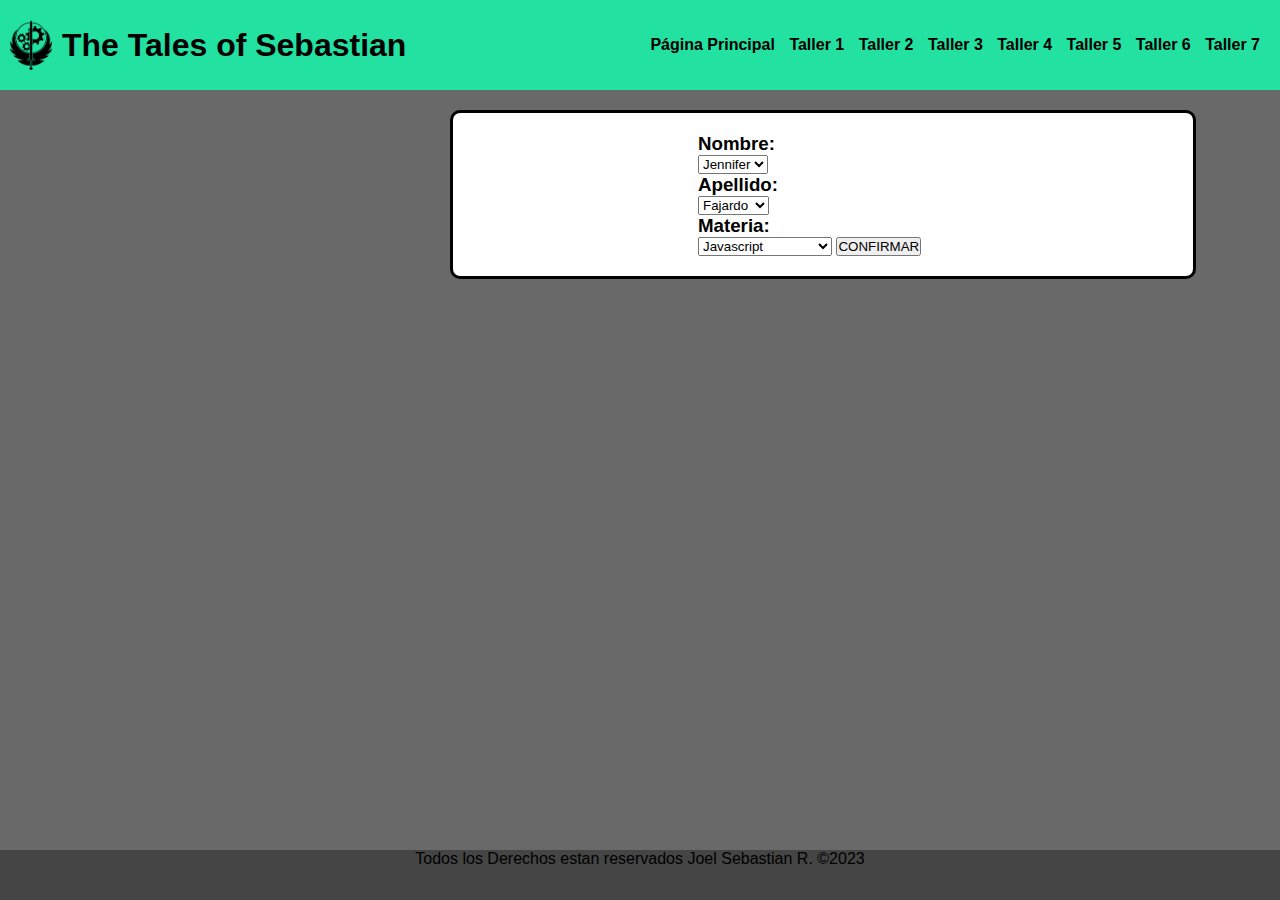
==== html/taller5.html @ a239ba4c "Se subió exitosamente!" ====
<!DOCTYPE html>
<html lang="en">
<head>
    <meta charset="UTF-8">
    <meta name="author" content="Sebastian R.">
    <meta http-equiv="X-UA-Compatible" content="IE=edge">
    <meta name="viewport" content="width=device-width, initial-scale=1.0">
    <title>Taller Js </title>
    <link rel="stylesheet" href="../css/taller2.css">
    <link rel="stylesheet" href="../css/styles.css">
</head>
<body>
    <div class="container">
    <header class="text-center">
        <div class="logo">
        <img src="../img/logo.png" alt="Logo representante de la página">
        <h1 class="The Tales of Sebastian">The Tales of Sebastian</h1>
    </div>
        <nav>
            <a href="../index.html" class="nav-link">Página Principal</a>
            <a href="taller1.html" class="nav-link">Taller 1</a>
            <a href="taller2.html" class="nav-link">Taller 2</a>
            <a href="taller3.html" class="nav-link">Taller 3</a>
            <a href="taller4.html" class="nav-link">Taller 4</a>
            <a href="taller5.html" class="nav-link">Taller 5</a>
            <a href="taller6.html" class="nav-link">Taller 6</a>
            <a href="taller7.html" class="nav-link">Taller 7</a>
        </nav>
    </header>
    <section class="text-center">
    <main class="form-signin w-100 m-auto">
        <div class="container2">
            <div class="content">
            <form class ="form">
                <div class="form-column">

                    <h3>Nombre:</h3>
                    <select name="nombre" id="nombre">
                    <option value="1">Jennifer</option>
                    <option value="2">Tatiana</option>
                    <option value="3">Sandra</option>
                    </select>

                    <h3>Apellido:</h3>
                    <select name="apellido" id="apellido">
                        <option value="1">Fajardo</option>
                        <option value="2">Cabrera</option>
                        <option value="3">Rueda</option>
                    </select>

                    <h3>Materia:</h3>
                    <select name="materia" id="Materia">
                        <option value="1">Javascript</option>
                        <option value="2">Java</option>
                        <option value="3">Fundamentos SQL</option>
                        </select>

                    <button onclick="confirmacion()" id="confirmar">CONFIRMAR</button>
            </form>
            </div>
        </div>
    </section>
</body>
<footer><p>Todos los Derechos estan reservados Joel Sebastian R. ©2023</p></footer>
<script src="https://cdn.jsdelivr.net/npm/bootstrap@5.0.2/dist/js/bootstrap.bundle.min.js"
    integrity="sha384-MrcW6ZMFYlzcLA8Nl+NtUVF0sA7MsXsP1UyJoMp4YLEuNSfAP+JcXn/tWtIaxVXM"
    crossorigin="anonymous"></script>
    <script type="text/javaScript" src="../js/taller2.js">
    </script>
</body>
</html>
---- css/taller2.css ----
body{
    font-family: 'Lucida Sans', 'Lucida Sans Regular', 'Lucida Grande', 'Lucida Sans Unicode', Geneva, Verdana, sans-serif;
    margin: 0;
    height: 100vh;
    padding: 0;
}

a{
    text-decoration: none;
    color: black;
}
header{
    display: flex;
    min-height: 70px;
    background-color: rgb(34, 225, 161);
    justify-content: space-between;
    align-items: center;
    padding: 10px;
}
.logo{
    display: flex;
    align-items: center;
}
.logo img{
    height: 50px;
    margin-right: 10px;
}
nav a{
    font-weight: 600;
    padding-right: 10px;
}

nav a:hover{
    color: crimson;
}



.content {
    width: 700px;
    height: 100%;
    text-align: left;
    background-color: rgb(255, 255, 255);
    border-radius: 10px;
    margin-top: 20px;
    margin-left:450px;
    border: 3px solid black;
    padding: 20px;
  }

form {
    width: 250px;
    margin: 0 auto;
  }
  
  input[type="text"],
  input[type="password"],
  input[type="number"],
  input[type="date"],
  input[type="email"],
  textarea {
    width: 100%;
    padding: 10px;
    margin-bottom: 10px;
    border-radius: 4px;
    border-color: #4CAF50;
  }
  
  input[type="submit"] {
    background-color: #4CAF50;
    color: white;
    padding: 10px 20px;
    border: none;
    border-radius: 4px;
    cursor: pointer;
  }
  
  input[type="submit"]:hover {
    background-color: #45a049;
  }
  
  label {
    display: block;
    margin-bottom: 5px;
    font-weight: bold;
  }

  button .b1{
    background-color: aqua;
  }
  button .b2{
    background-color: aqua;
  }
---- css/styles.css ----
*{
    margin: 0;
    padding: 0;
}

body{
    background-color: rgb(106, 105, 105);
}

footer{
    position: fixed;
    text-align: center;
    bottom: 0;
    left:0;
    height: 50px;
    width: 100%;
    background-color: rgb(69, 69, 69);
}

@media screen and (max-width: 767px){
    .navbar-brand{
        display: none;
    }
}
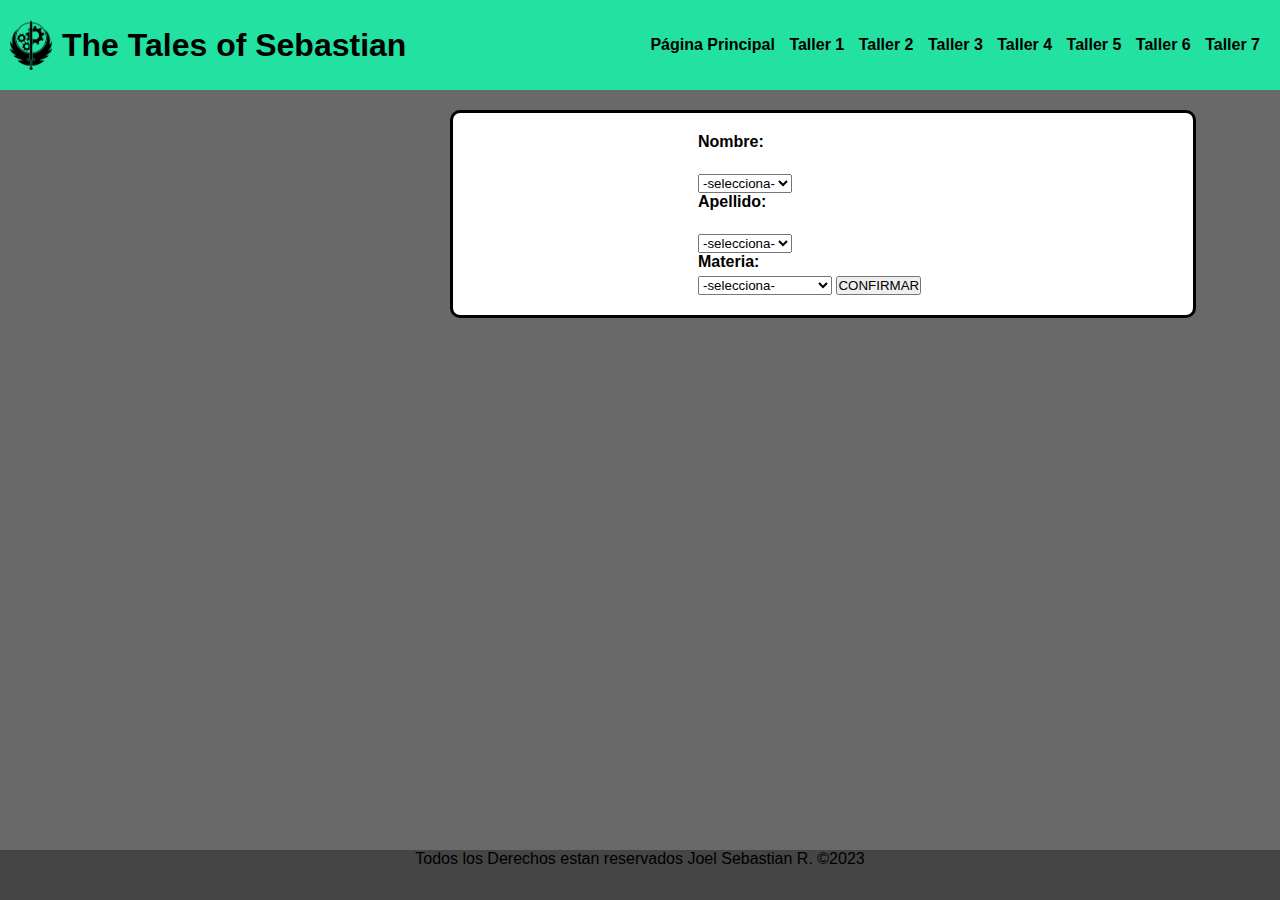
==== commit ee817ec5: "Se guardo Exitosamente!" ====
--- a/html/taller5.html
+++ b/html/taller5.html
@@ -34,28 +34,32 @@
             <form class ="form">
                 <div class="form-column">
 
-                    <h3>Nombre:</h3>
+                    <label for="nombre">Nombre:</label><br>
                     <select name="nombre" id="nombre">
+                        <option value="0">-selecciona-</option>
                     <option value="1">Jennifer</option>
                     <option value="2">Tatiana</option>
                     <option value="3">Sandra</option>
                     </select>
 
-                    <h3>Apellido:</h3>
+                    <label for="apellido">Apellido:</label><br>
                     <select name="apellido" id="apellido">
+                        <option value="0">-selecciona-</option>
                         <option value="1">Fajardo</option>
                         <option value="2">Cabrera</option>
                         <option value="3">Rueda</option>
                     </select>
 
-                    <h3>Materia:</h3>
-                    <select name="materia" id="Materia">
+                    <label for="materia">Materia:</label>
+                    <select name="materia" id="materia">
+                        <option value="0">-selecciona-</option>
                         <option value="1">Javascript</option>
                         <option value="2">Java</option>
                         <option value="3">Fundamentos SQL</option>
                         </select>
 
                     <button onclick="confirmacion()" id="confirmar">CONFIRMAR</button>
+
             </form>
             </div>
         </div>
@@ -65,7 +69,7 @@
 <script src="https://cdn.jsdelivr.net/npm/bootstrap@5.0.2/dist/js/bootstrap.bundle.min.js"
     integrity="sha384-MrcW6ZMFYlzcLA8Nl+NtUVF0sA7MsXsP1UyJoMp4YLEuNSfAP+JcXn/tWtIaxVXM"
     crossorigin="anonymous"></script>
-    <script type="text/javaScript" src="../js/taller2.js">
+    <script type="text/javaScript" src="../js/taller5.js">
     </script>
 </body>
 </html>